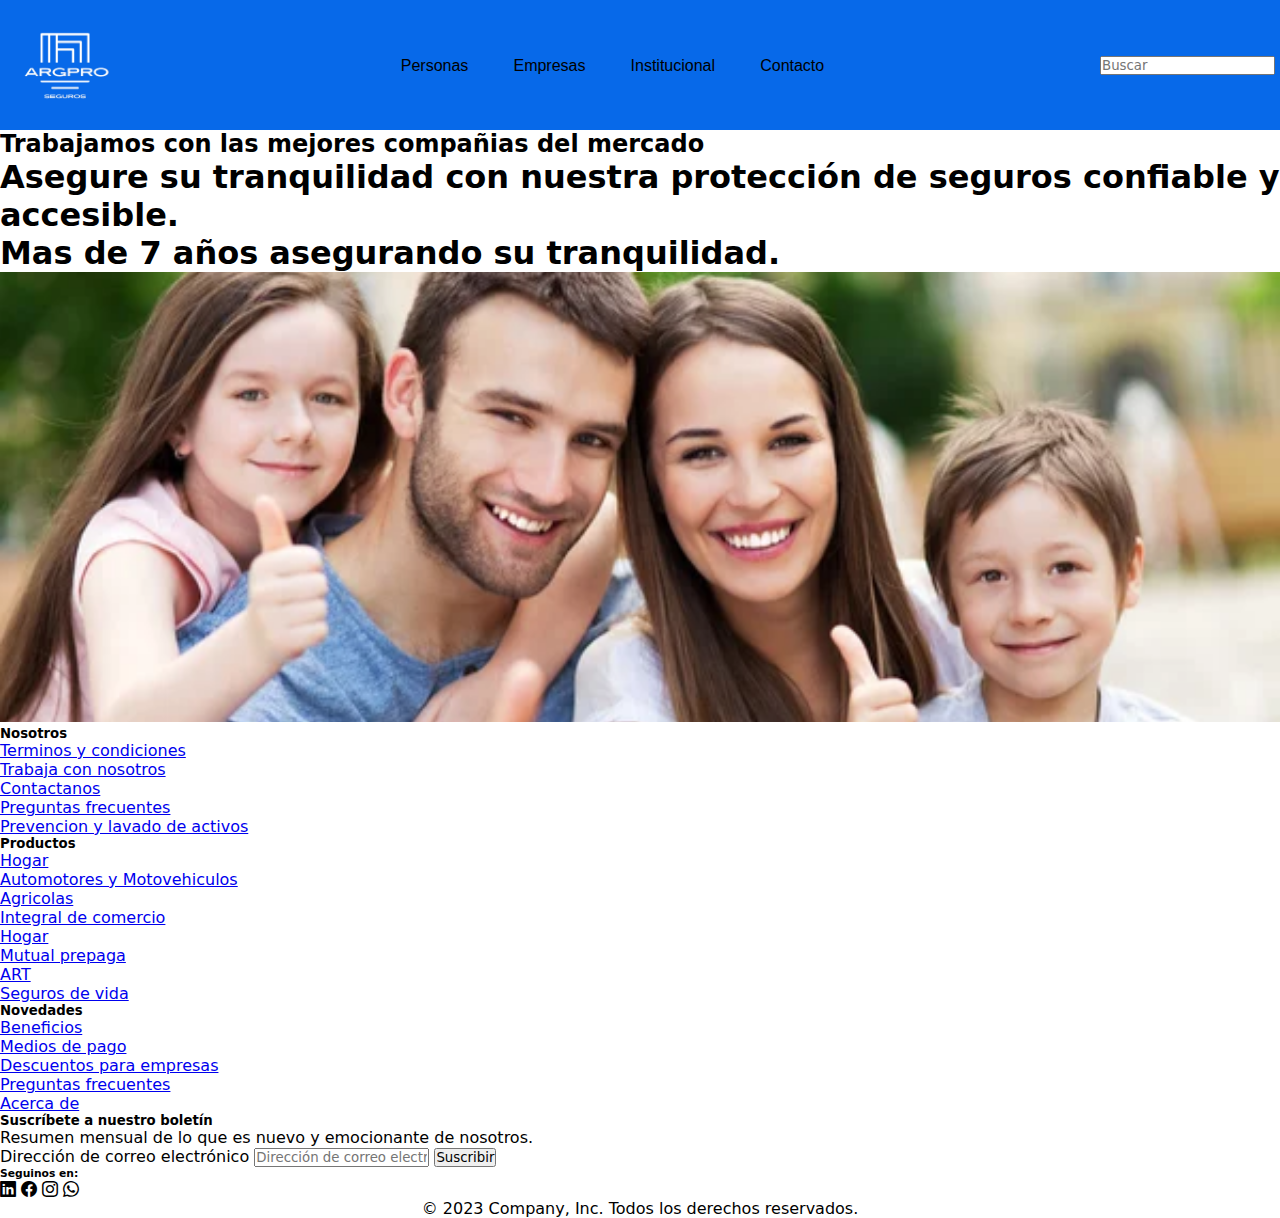
==== Trabajo final/index.html @ 34b7199f "Add files via upload" ====
<!DOCTYPE html>
<html lang="en">
<head>
    <meta charset="UTF-8">
    <meta http-equiv="X-UA-Compatible" content="IE=edge">
    <meta name="viewport" content="width=>, initial-scale=1.0">
    <title>Trabajo Practico Integrador</title>
    <link rel="stylesheet" href="https://cdn.jsdelivr.net/npm/bootstrap-icons@1.10.3/font/bootstrap-icons.css">
    <link href="https://cdn.jsdelivr.net/npm/bootstrap@5.3.0-alpha2/dist/css/bootstrap.min.css" rel="stylesheet" 
    integrity="sha384-aFq/bzH65dt+w6FI2ooMVUpc+21e0SRygnTpmBvdBgSdnuTN7QbdgL+OapgHtvPp" crossorigin="anonymous">
    <link rel="stylesheet" href="./CSS/style.css">
</head>
<body>
    <header class="header">
    <div class="conteiner">
        <div class="navbar">
            <img src="./Img/Logo-removebg-preview.png" alt="logo de la compañía" class="logo">
        <ul>
            <li><a href="#" class="nav-link">Personas</a></li>
            <li><a href="#" class="nav-link">Empresas</a></li>
            <li><a href="#" class="nav-link">Institucional</a></li>
            <li><a href="./Pages/contactame.html" class="nav-link">Contacto</a></li>
        </ul>
        <form role="search" class="Buscar">
            <input class="form-control" type="search" placeholder="Buscar" aria-label="Buscar">
        </form>
        </div>
    </div>
    </header>
        

    </section>
    <main>
        <section clas="cont-imagen">

        <div class="row featurette">
            <div class="col-md-7">
            <h2 class="featurette-heading fw-normal lh-1">Trabajamos con las mejores compañias <span class="text-body-secondary">del mercado</span></h2>
            <p class="lead">
                <h1>Asegure su tranquilidad con nuestra protección de seguros confiable y accesible.
                    <h1>Mas de 7 años asegurando su tranquilidad.</p>
            </div>
            <div class="col-md-5">
            <img class="bd-placeholder-img bd-placeholder-img-lg featurette-image img-fluid mx-auto" 
            width="500" height="500" src="./Img/0aqf17nd.png" 
            role="img" aria-label="Marcador de posición: 500x500" 
            preserveAspectRatio="xMidYMid slice" focusable="false">
            <title>Placeholder</title>
            <rect width="100%" height="100%" fill="var(--bs-secondary-bg)"></rect>
            </svg>
            </div>
        </div>

        </section>

    </main>



    <footer class="py-5">
        <div class="row">
            <div class="col-6 col-md-2 mb-3">
        <h5>Nosotros</h5>
            <ul class="nav flex-column">
                <li class="nav-item mb-2"><a href="#" class="nav-link p-0 text-body-secondary">Terminos y condiciones</a></li>
                <li class="nav-item mb-2"><a href="#" class="nav-link p-0 text-body-secondary">Trabaja con nosotros</a></li>
                <li class="nav-item mb-2"><a href="#" class="nav-link p-0 text-body-secondary">Contactanos</a></li>
                <li class="nav-item mb-2"><a href="#" class="nav-link p-0 text-body-secondary">Preguntas frecuentes</a></li>
                <li class="nav-item mb-2"><a href="#" class="nav-link p-0 text-body-secondary">Prevencion y lavado de activos</a></li>
            </ul>
            </div>
            <div class="col-6 col-md-2 mb-3">
            <h5>Productos</h5>
            <ul class="nav flex-column">
                <li class="nav-item mb-2"><a href="#" class="nav-link p-0 text-body-secondary">Hogar</a></li>
                <li class="nav-item mb-2"><a href="#" class="nav-link p-0 text-body-secondary">Automotores y Motovehiculos</a></li>
                <li class="nav-item mb-2"><a href="#" class="nav-link p-0 text-body-secondary">Agricolas</a></li>
                <li class="nav-item mb-2"><a href="#" class="nav-link p-0 text-body-secondary">Integral de comercio</a></li>
                <li class="nav-item mb-2"><a href="#" class="nav-link p-0 text-body-secondary">Hogar</a></li>
                <li class="nav-item mb-2"><a href="#" class="nav-link p-0 text-body-secondary">Mutual prepaga</a></li>
                <li class="nav-item mb-2"><a href="#" class="nav-link p-0 text-body-secondary">ART</a></li>
                <li class="nav-item mb-2"><a href="#" class="nav-link p-0 text-body-secondary">Seguros de vida</a></li>
            </ul>
            </div>
            <div class="col-6 col-md-2 mb-3">
            <h5>Novedades</h5>
            <ul class="nav flex-column">
                <li class="nav-item mb-2"><a href="#" class="nav-link p-0 text-body-secondary">Beneficios</a></li>
                <li class="nav-item mb-2"><a href="#" class="nav-link p-0 text-body-secondary">Medios de pago</a></li>
                <li class="nav-item mb-2"><a href="#" class="nav-link p-0 text-body-secondary">Descuentos para empresas</a></li>
                <li class="nav-item mb-2"><a href="#" class="nav-link p-0 text-body-secondary">Preguntas frecuentes</a></li>
                <li class="nav-item mb-2"><a href="#" class="nav-link p-0 text-body-secondary">Acerca de</a></li>
            </ul>
            </div>
            <div class="col-md-5 offset-md-1 mb-3">
            <form>
                <h5>Suscríbete a nuestro boletín</h5>
                <p>Resumen mensual de lo que es nuevo y emocionante de nosotros.</p>
                <div class="d-flex flex-column flex-sm-row w-100 gap-2">
                <label for="newsletter1" class="visually-hidden">Dirección de correo electrónico</label>
                <input id="newsletter1" type="text" class="form-control" placeholder="Dirección de correo electrónico">
                <button class="btn btn-primary" type="button">Suscribir</button>
                </div>
            </form>
            </div>
        </div>
        <div class="Redessociales"></div>
        <h6>Seguinos en:</h6>
        <footer>
            <ul>
                <i href="#" class="bi bi-linkedin"></i> <a href="#"></a>
                <i href="#" class="bi bi-facebook"></i>
                <i href="#" class="bi bi-instagram"></i>
                <i href="#" class="bi bi-whatsapp"></i>
            </ul>
        </footer>
        <div class="pie">
            <p>© 2023 Company, Inc. Todos los derechos reservados.</p>
        </div>
        </footer>
    </div>
<script src="https://cdn.jsdelivr.net/npm/bootstrap@5.3.0-alpha2/dist/js/bootstrap.bundle.min.js" 
integrity="sha384-qKXV1j0HvMUeCBQ+QVp7JcfGl760yU08IQ+GpUo5hlbpg51QRiuqHAJz8+BrxE/N" 
crossorigin="anonymous"></script>
    
</body>
</html>
---- Trabajo final/CSS/style.css ----
* {
    margin: 0;
    padding: 0;
    box-sizing: border-box;
    font-family: system-ui, -apple-system, BlinkMacSystemFont, 'Segoe UI', Roboto, Oxygen, Ubuntu, Cantarell, 'Open Sans', 'Helvetica Neue', sans-serif;
}

.header {
    background-color: #0769e9;
    flex-direction: column;
    justify-content: flex-end;
    text-align: initial;

    

}

.cont-imagen {

}


.familia {

}

.container {
    min-height: 700px;
    align-items: center;
    justify-content: space-between;
    padding: 10px;

}

.navbar{
    width: 70;
    margin: auto;
    display: flex;
    align-items: center;
    justify-content: space-between;
    padding: 5px;
}

.logo{
    width: 120px;
    cursor: pointer;
    justify-content: flex-end;

}

.buscar{

}

.navbar ul li {
    list-style: none;
    display: inline-block;
    margin: 0 20px;
    position: relative;
}

.navbar ul li a {
    font-style: inherit;
    text-decoration: none;
    color: black;
    font-family: sans-serif;
    font-size: 1rem;

}


.navbar ul li :hover {
    color:beige;
    width: 100%;

}

.cuerpo{
    text-align: center;
    font-family: sans-serif;
    height: calc(100vh - 80px);
    background-image: 100%; 
    background-position: center ;
    background-size: cover;
    background-repeat: no-repeat;


}

main{
    display: 
}
main img{
    width: 100vw; /* la imagen se ajustará al ancho del contenedor */
    height: 50vh; /* establece la altura máxima de la imagen */
    object-fit: cover; /* la imagen se recortará para llenar el contenedor */
    overflow: hidden; /* oculta cualquier parte de la imagen que se extienda más allá de los límites del contenedor */

}




.pie{
    text-align: center;
}
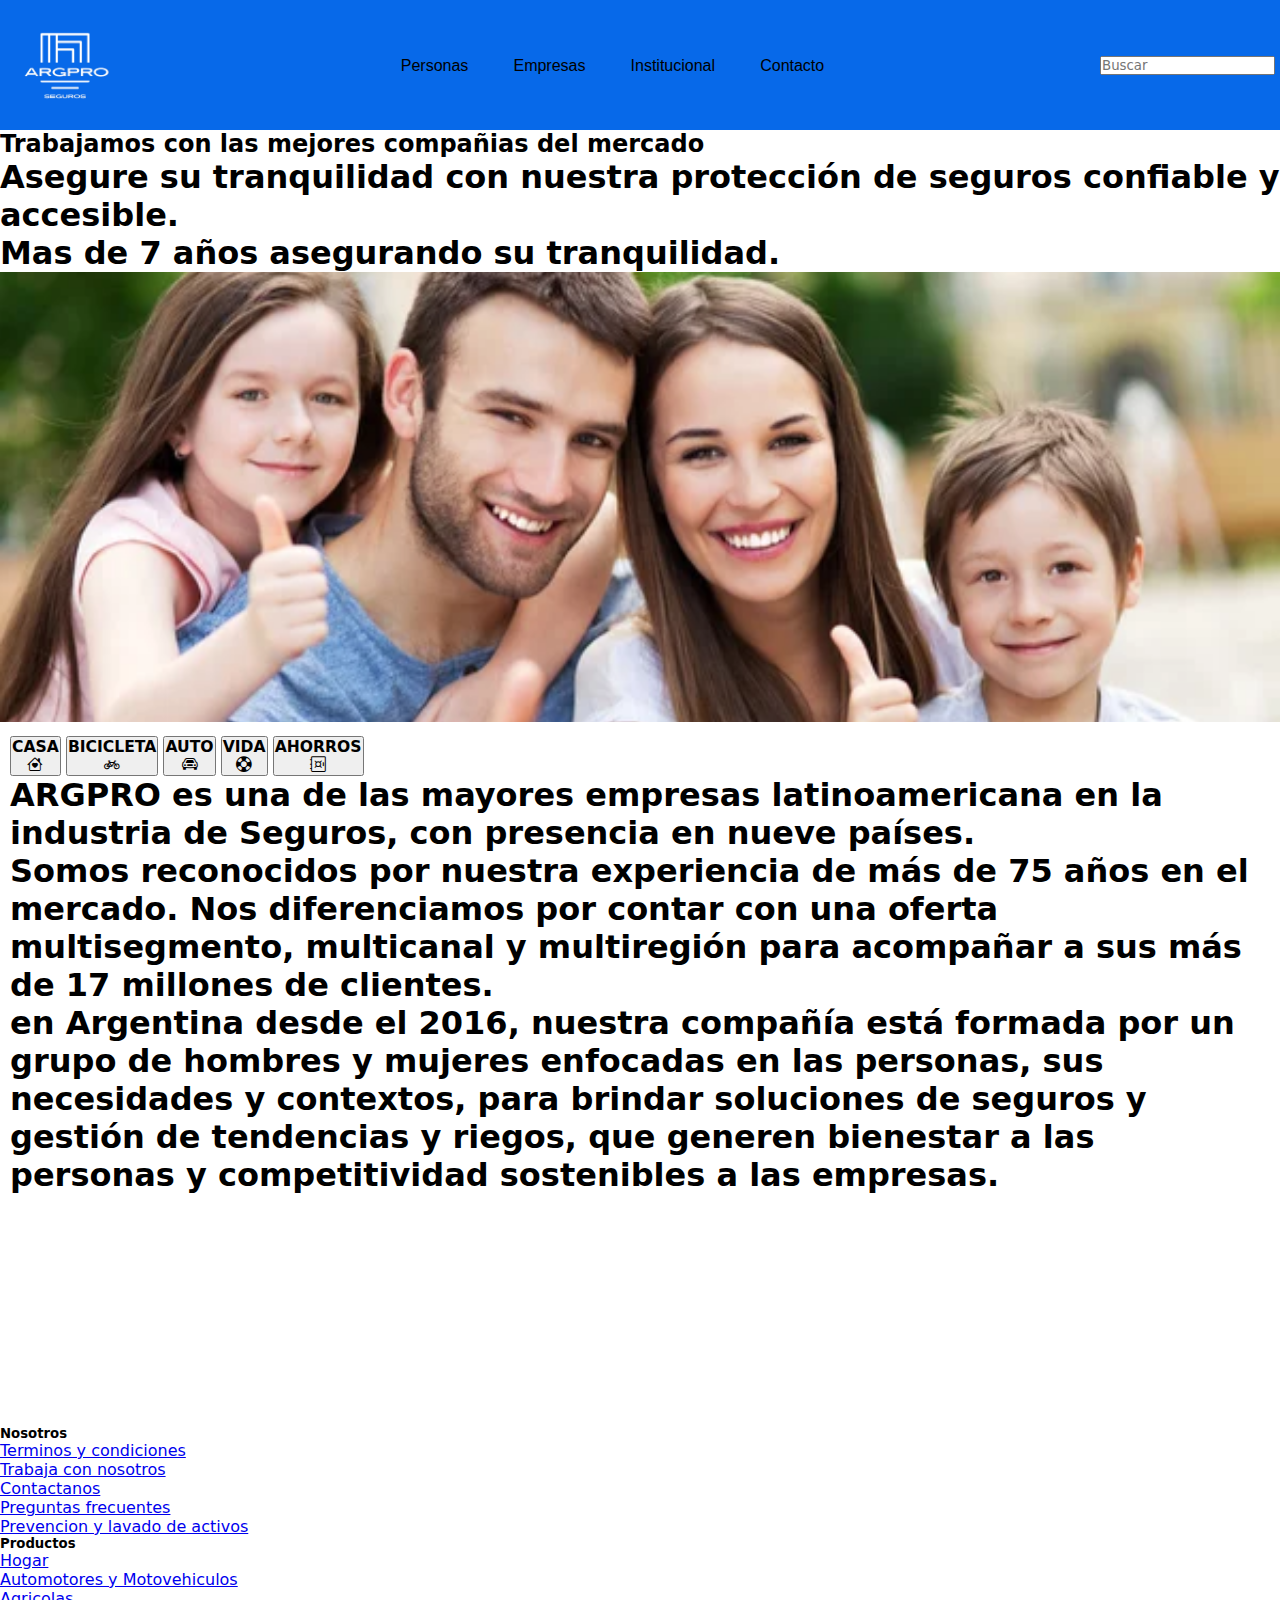
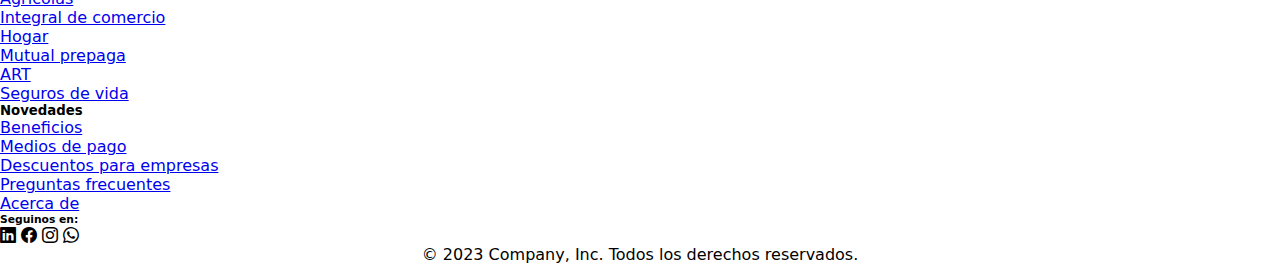
==== commit c93d8a04: "Update index.html" ====
--- a/Trabajo final/index.html
+++ b/Trabajo final/index.html
@@ -20,6 +20,7 @@
             <li><a href="#" class="nav-link">Empresas</a></li>
             <li><a href="#" class="nav-link">Institucional</a></li>
             <li><a href="./Pages/contactame.html" class="nav-link">Contacto</a></li>
+            
         </ul>
         <form role="search" class="Buscar">
             <input class="form-control" type="search" placeholder="Buscar" aria-label="Buscar">
@@ -52,6 +53,40 @@
         </div>
 
         </section>
+        <div class="container">
+            
+            <div class="botton-main">
+                <button>
+                    <h3>CASA<br>
+                    <i class="bi bi-house-heart"></i>
+                    </h3>
+                </button>
+                <button>
+                    <h3>BICICLETA<br>
+                    <i class="bi bi-bicycle"></i>
+                    </h3>                
+                </button>
+                <button>
+                    <h3>AUTO<br>
+                <i class="bi bi-car-front"></i>
+                    </h3>
+                </button>
+                <button>
+                    <h3>VIDA<br>
+                <i class="bi bi-life-preserver"></i>
+                    </h3>
+                </button>
+                <button>
+                    <h3>AHORROS<br>
+                <i class="bi bi-safe"></i>
+                    </h3>
+                </button>
+        </div>
+        <div class="descripcion">
+            <h1>ARGPRO  es una de las mayores empresas latinoamericana en la industria de Seguros, con presencia en nueve países.
+                <br>                
+                Somos reconocidos por nuestra experiencia de más de 75 años en el mercado. Nos diferenciamos por contar con una oferta multisegmento, multicanal y multiregión para acompañar a sus más de 17 millones de clientes.<br> en Argentina desde el 2016, nuestra compañía está formada por un grupo de hombres y mujeres enfocadas en las personas, sus necesidades y contextos, para brindar soluciones de seguros y gestión de tendencias y riegos, que generen bienestar a las personas y competitividad sostenibles a las empresas.</h1>
+        </div>
 
     </main>
 
@@ -92,17 +127,7 @@
                 <li class="nav-item mb-2"><a href="#" class="nav-link p-0 text-body-secondary">Acerca de</a></li>
             </ul>
             </div>
-            <div class="col-md-5 offset-md-1 mb-3">
-            <form>
-                <h5>Suscríbete a nuestro boletín</h5>
-                <p>Resumen mensual de lo que es nuevo y emocionante de nosotros.</p>
-                <div class="d-flex flex-column flex-sm-row w-100 gap-2">
-                <label for="newsletter1" class="visually-hidden">Dirección de correo electrónico</label>
-                <input id="newsletter1" type="text" class="form-control" placeholder="Dirección de correo electrónico">
-                <button class="btn btn-primary" type="button">Suscribir</button>
-                </div>
-            </form>
-            </div>
+            
         </div>
         <div class="Redessociales"></div>
         <h6>Seguinos en:</h6>
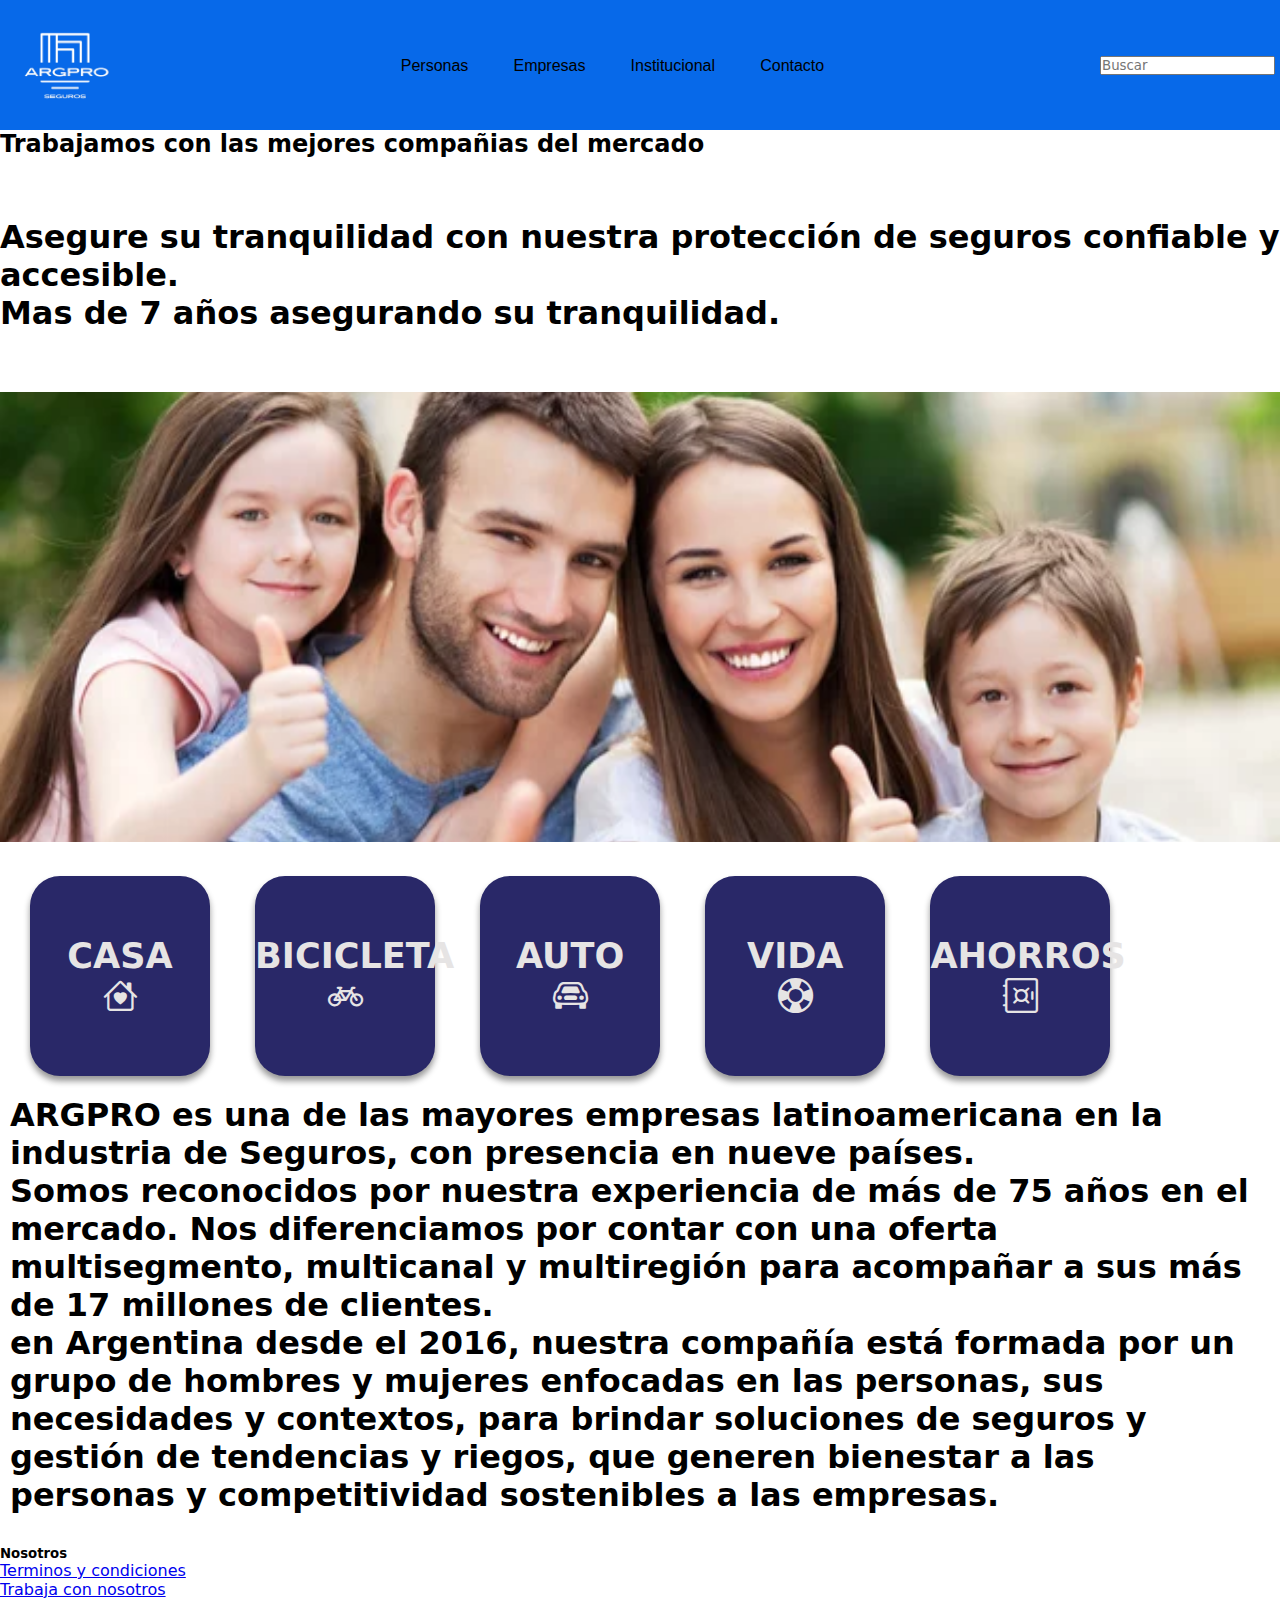
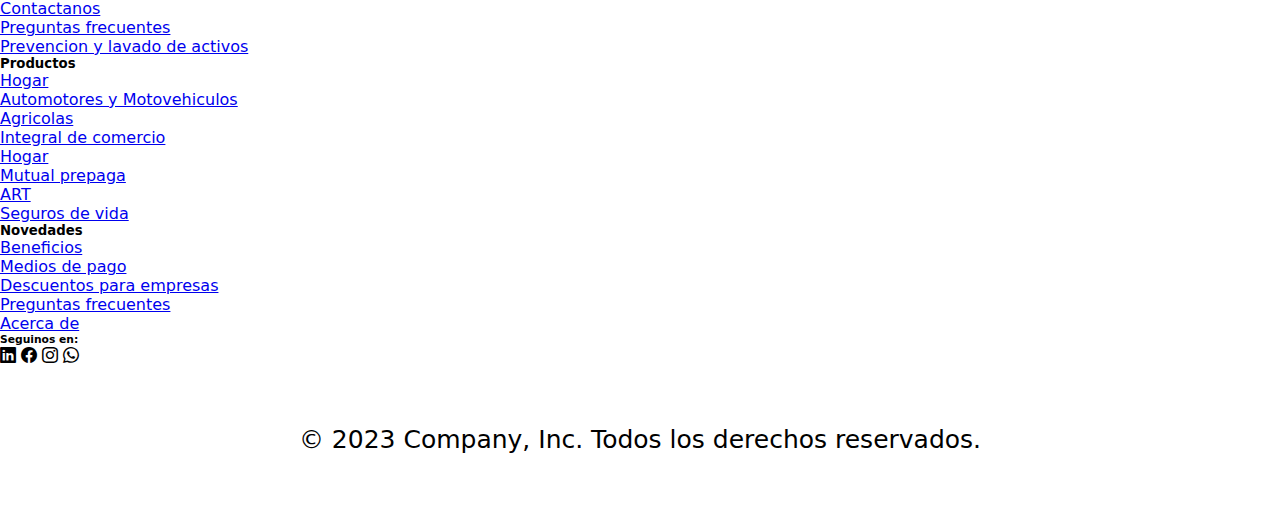
==== commit d9ec53af: "Update index.html" ====
--- a/Trabajo final/index.html
+++ b/Trabajo final/index.html
@@ -92,7 +92,7 @@
 
 
 
-    <footer class="py-5">
+    <footer class="py-5 bg-secondary-subtle">
         <div class="row">
             <div class="col-6 col-md-2 mb-3">
         <h5>Nosotros</h5>
--- a/Trabajo final/CSS/style.css
+++ b/Trabajo final/CSS/style.css
@@ -11,9 +11,8 @@
     justify-content: flex-end;
     text-align: initial;
 
-    
+}
 
-}
 
 .cont-imagen {
 
@@ -31,7 +30,32 @@
     padding: 10px;
 
 }
+button{
+    display: flex;
+    display: inline-block;
+    background-color: rgb(41, 40, 104);
+    color: rgb(230, 228, 228);
+    border: none;
+    width: 180px;
+    height: 200px;
+    font-size: 30px;
+    border-radius: 30px;
+    cursor: pointer;
+    margin: 20px;
+    box-shadow: 0px 5px 6px rgba(17, 17, 17, 0.439);
+}
 
+p{
+    margin: 60px 70px;
+    font-size: 25px;
+    justify-content: center;
+}
+.icon-button i {
+    display: flex;
+    padding: 80px;
+    align-items: center;
+    
+}
 .navbar{
     width: 70;
     margin: auto;
@@ -103,4 +127,4 @@
 
 .pie{
     text-align: center;
-}+}
